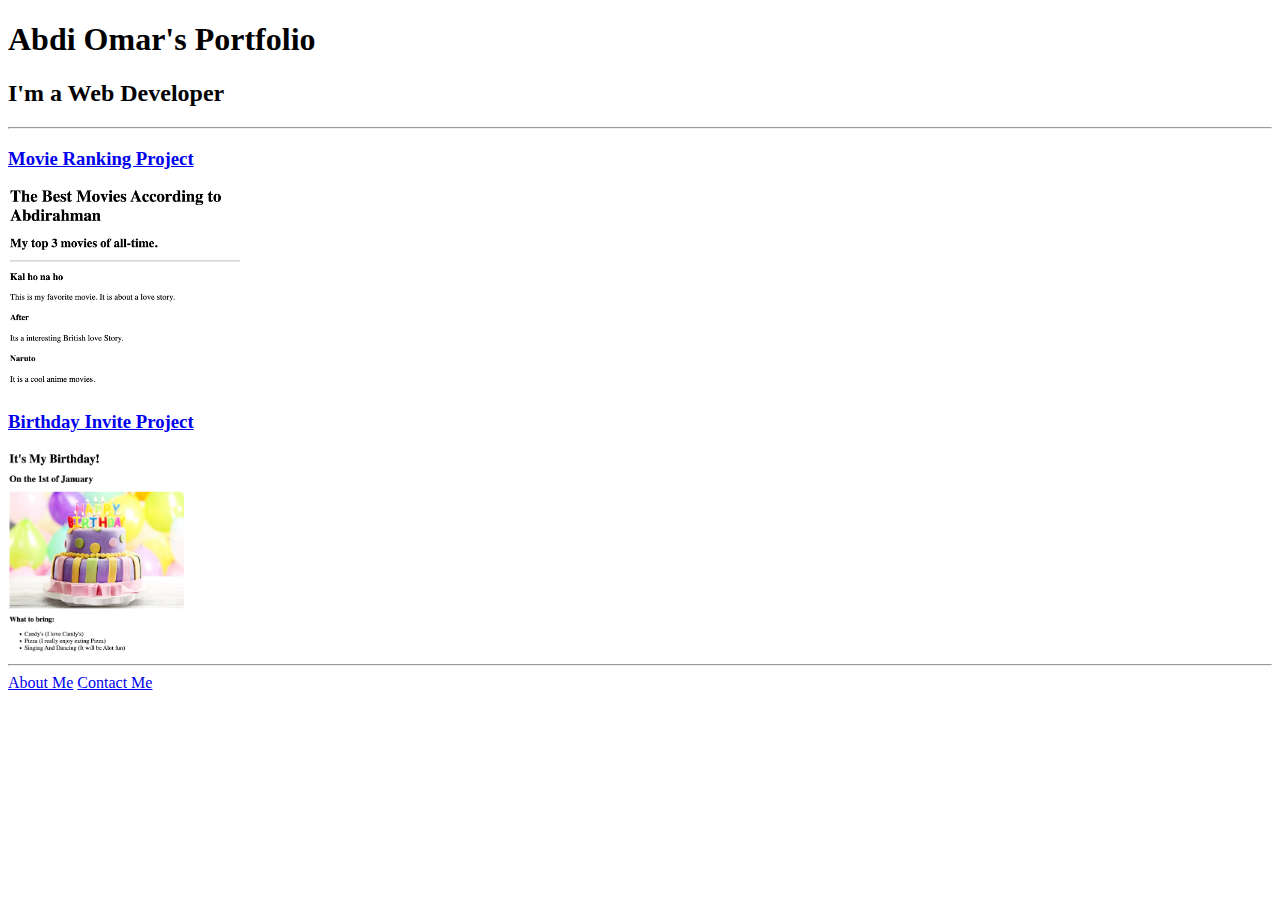
==== index.html @ 109217a8 "Add files via upload" ====
<!DOCTYPE html>
<html lang="en">

<head>
  <meta charset="UTF-8">
  <title>Abdi's Portfolio</title>
</head>

<body>
  <h1>Abdi Omar's Portfolio</h1>
  <h2>I'm a Web Developer</h2>
  <hr />
  <h3><a href="./public/movie-ranking.html">Movie Ranking Project</a></h3>
  <img src="./assets/images/movie-ranking1.png" height="200" alt="movie ranking project preview"/>
  <h3><a href="./public/birthday-invite.html">Birthday Invite Project</a></h3>
  <img src="./assets/images/Birthday-Invite1.png" height="200" alt="birthday invite project preview"/>
  <hr />
  <a href="./public/about.html">About Me</a>
  <a href="./public/contact.html">Contact Me</a>
</body>

</html>
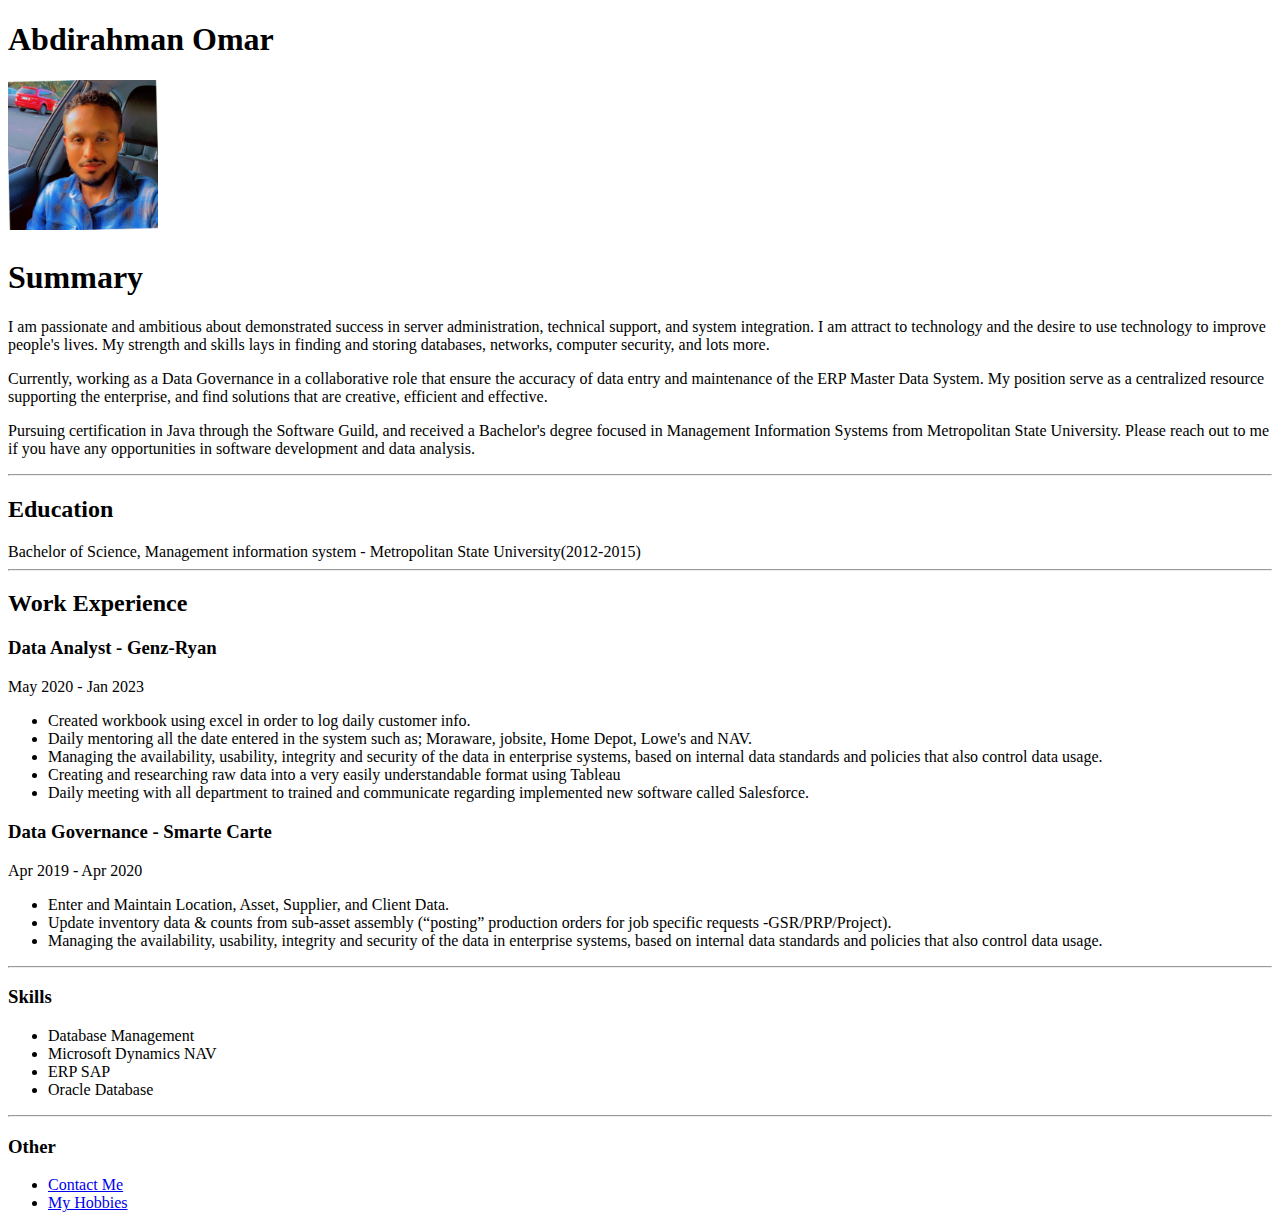
==== commit 23d42870: "Add files via upload" ====
--- a/index.html
+++ b/index.html
@@ -1,22 +1,62 @@
 <!DOCTYPE html>
 <html lang="en">
+    <head>
+        <meta charset="UTF-8">
+        <title>My Resume</title>
+    </head>
 
-<head>
-  <meta charset="UTF-8">
-  <title>Abdi's Portfolio</title>
-</head>
+    <body>
+        <h1>Abdirahman Omar</h1>
+        <h1><img src="./Omar.jpeg" height="150" alt="My Resume preview" />
+        <h1>Summary</h1>
+        <p>I am passionate and ambitious about demonstrated success in server administration, technical support, and system integration.
+        I am attract to technology and the desire to use technology to improve people's lives.
+        My strength and skills lays in finding and storing databases, networks, computer security, and lots more.</p>
+        
+        <p>Currently, working as a Data Governance in a collaborative role that ensure the accuracy of data entry and maintenance of the ERP Master Data System. 
+        My position serve as a centralized resource supporting the enterprise, and find solutions that are creative, efficient and effective.</p>
+      
+        <p>Pursuing certification in Java through the Software Guild, and received a Bachelor's degree focused in Management Information Systems from Metropolitan State University. 
+          Please reach out to me if you have any opportunities in software development and data analysis.</p>
+       
+        <hr />
+        <h2>Education</h2>
+        <li>Bachelor of Science, Management information system - Metropolitan State University(2012-2015)</li>
 
-<body>
-  <h1>Abdi Omar's Portfolio</h1>
-  <h2>I'm a Web Developer</h2>
-  <hr />
-  <h3><a href="./public/movie-ranking.html">Movie Ranking Project</a></h3>
-  <img src="./assets/images/movie-ranking1.png" height="200" alt="movie ranking project preview"/>
-  <h3><a href="./public/birthday-invite.html">Birthday Invite Project</a></h3>
-  <img src="./assets/images/Birthday-Invite1.png" height="200" alt="birthday invite project preview"/>
-  <hr />
-  <a href="./public/about.html">About Me</a>
-  <a href="./public/contact.html">Contact Me</a>
-</body>
+        <hr />
+        <h2>Work Experience</h2>
+        <h3>
+        <li>Data Analyst - Genz-Ryan</h3>
+            May 2020 - Jan 2023
+            <ul>
+                        <li>Created workbook using excel in order to log daily customer info.</li>
+                        <li>Daily mentoring all the date entered in the system such as; Moraware, jobsite, Home Depot, Lowe's and NAV.</li>
+                        <li>Managing the availability, usability, integrity and security of the data in enterprise systems, based on internal data standards and policies that also control data usage.</li>
+                        <li>Creating and researching raw data into a very easily understandable format using Tableau</li>
+                        <li>Daily meeting with all department to trained and communicate regarding implemented new software called Salesforce.</li>
+            </ul>
+        <h3>
+        <li>Data Governance - Smarte Carte</h3>
+            Apr 2019 - Apr 2020
+        <ul>
+            <li>Enter and Maintain Location, Asset, Supplier, and Client Data.</li>
+            <li>Update inventory data & counts from sub-asset assembly (“posting” production orders for job specific requests -GSR/PRP/Project).</li>
+            <li>Managing the availability, usability, integrity and security of the data in enterprise systems, based on internal data standards and policies that also control data usage.</li>
+        </ul>
+        <hr />
 
+        <h3>Skills</h3>
+        <ul>
+            <li>Database Management</li>
+            <li>Microsoft Dynamics NAV</li>
+            <li>ERP SAP</li>
+            <li>Oracle Database</li>
+        </ul>
+        <hr />
+            <h3>Other</h3>
+        <ul>
+            <li><a href="./MyContact.html">Contact Me</a>
+            <li><a href="./MyHobbies.html">My Hobbies</a>
+        
+    </body>
 </html>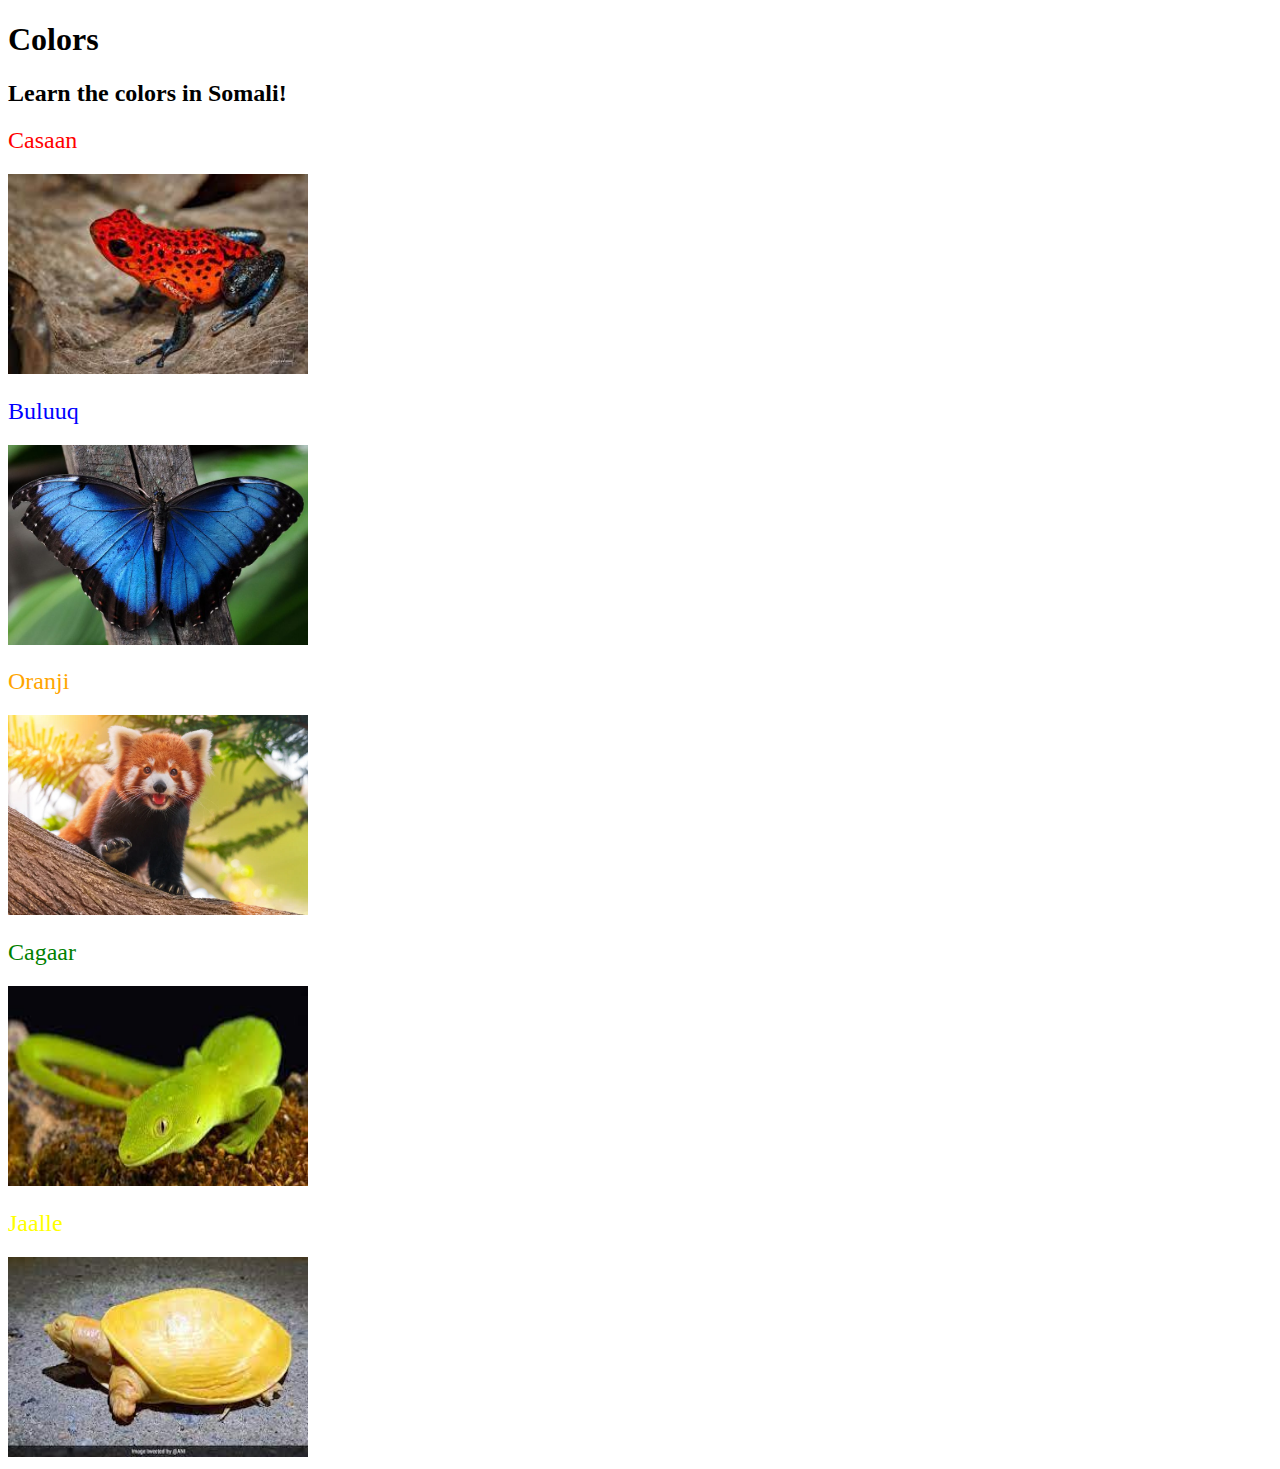
==== commit 87d5f268: "Add files via upload" ====
--- a/index.html
+++ b/index.html
@@ -1,62 +1,29 @@
 <!DOCTYPE html>
 <html lang="en">
-    <head>
-        <meta charset="UTF-8">
-        <title>My Resume</title>
-    </head>
 
-    <body>
-        <h1>Abdirahman Omar</h1>
-        <h1><img src="./Omar.jpeg" height="150" alt="My Resume preview" />
-        <h1>Summary</h1>
-        <p>I am passionate and ambitious about demonstrated success in server administration, technical support, and system integration.
-        I am attract to technology and the desire to use technology to improve people's lives.
-        My strength and skills lays in finding and storing databases, networks, computer security, and lots more.</p>
-        
-        <p>Currently, working as a Data Governance in a collaborative role that ensure the accuracy of data entry and maintenance of the ERP Master Data System. 
-        My position serve as a centralized resource supporting the enterprise, and find solutions that are creative, efficient and effective.</p>
-      
-        <p>Pursuing certification in Java through the Software Guild, and received a Bachelor's degree focused in Management Information Systems from Metropolitan State University. 
-          Please reach out to me if you have any opportunities in software development and data analysis.</p>
-       
-        <hr />
-        <h2>Education</h2>
-        <li>Bachelor of Science, Management information system - Metropolitan State University(2012-2015)</li>
+<head>
+  <meta charset="UTF-8">
+  <title>Spanish Vocabulary</title>
+  <link rel="stylesheet" href="./style.css" />
+</head>
 
-        <hr />
-        <h2>Work Experience</h2>
-        <h3>
-        <li>Data Analyst - Genz-Ryan</h3>
-            May 2020 - Jan 2023
-            <ul>
-                        <li>Created workbook using excel in order to log daily customer info.</li>
-                        <li>Daily mentoring all the date entered in the system such as; Moraware, jobsite, Home Depot, Lowe's and NAV.</li>
-                        <li>Managing the availability, usability, integrity and security of the data in enterprise systems, based on internal data standards and policies that also control data usage.</li>
-                        <li>Creating and researching raw data into a very easily understandable format using Tableau</li>
-                        <li>Daily meeting with all department to trained and communicate regarding implemented new software called Salesforce.</li>
-            </ul>
-        <h3>
-        <li>Data Governance - Smarte Carte</h3>
-            Apr 2019 - Apr 2020
-        <ul>
-            <li>Enter and Maintain Location, Asset, Supplier, and Client Data.</li>
-            <li>Update inventory data & counts from sub-asset assembly (“posting” production orders for job specific requests -GSR/PRP/Project).</li>
-            <li>Managing the availability, usability, integrity and security of the data in enterprise systems, based on internal data standards and policies that also control data usage.</li>
-        </ul>
-        <hr />
+<body>
+  <h1>Colors</h1>
+  <h2>Learn the colors in Somali!</h2>
+  <h2 class="color-title" id="red">Casaan</h2>
+  <img class="color" src="./assets/images/Red.jpg" alt="redfrog" />
 
-        <h3>Skills</h3>
-        <ul>
-            <li>Database Management</li>
-            <li>Microsoft Dynamics NAV</li>
-            <li>ERP SAP</li>
-            <li>Oracle Database</li>
-        </ul>
-        <hr />
-            <h3>Other</h3>
-        <ul>
-            <li><a href="./MyContact.html">Contact Me</a>
-            <li><a href="./MyHobbies.html">My Hobbies</a>
-        
-    </body>
-</html>+  <h2 class="color-title" id="blue">Buluuq</h2>
+  <img src="./assets/images/blue.jpg" alt="bluebutterfly" />
+
+  <h2 class="color-title" id="orange">Oranji</h2>
+  <img src="./assets/images/orange.webp" alt="orangependa" />
+
+  <h2 class="color-title" id="green">Cagaar</h2>
+  <img src="./assets/images/Green.jpg" alt="greenlizard" />
+
+  <h2 class="color-title" id="yellow">Jaalle</h2>
+  <img src="./assets/images/yellow.jpg" alt="yellowturtle" />
+</body>
+
+</html>
--- a/style.css
+++ b/style.css
@@ -0,0 +1,24 @@
+#red {
+    color:red;
+}
+#blue {
+    color:blue
+}
+#orange {
+    color:orange
+}
+#green {
+    color:green
+}
+#yellow {
+    color:yellow
+}
+
+.color-title {
+    font-weight: normal
+}
+
+img{
+    height: 200px;
+    width: 300px;
+}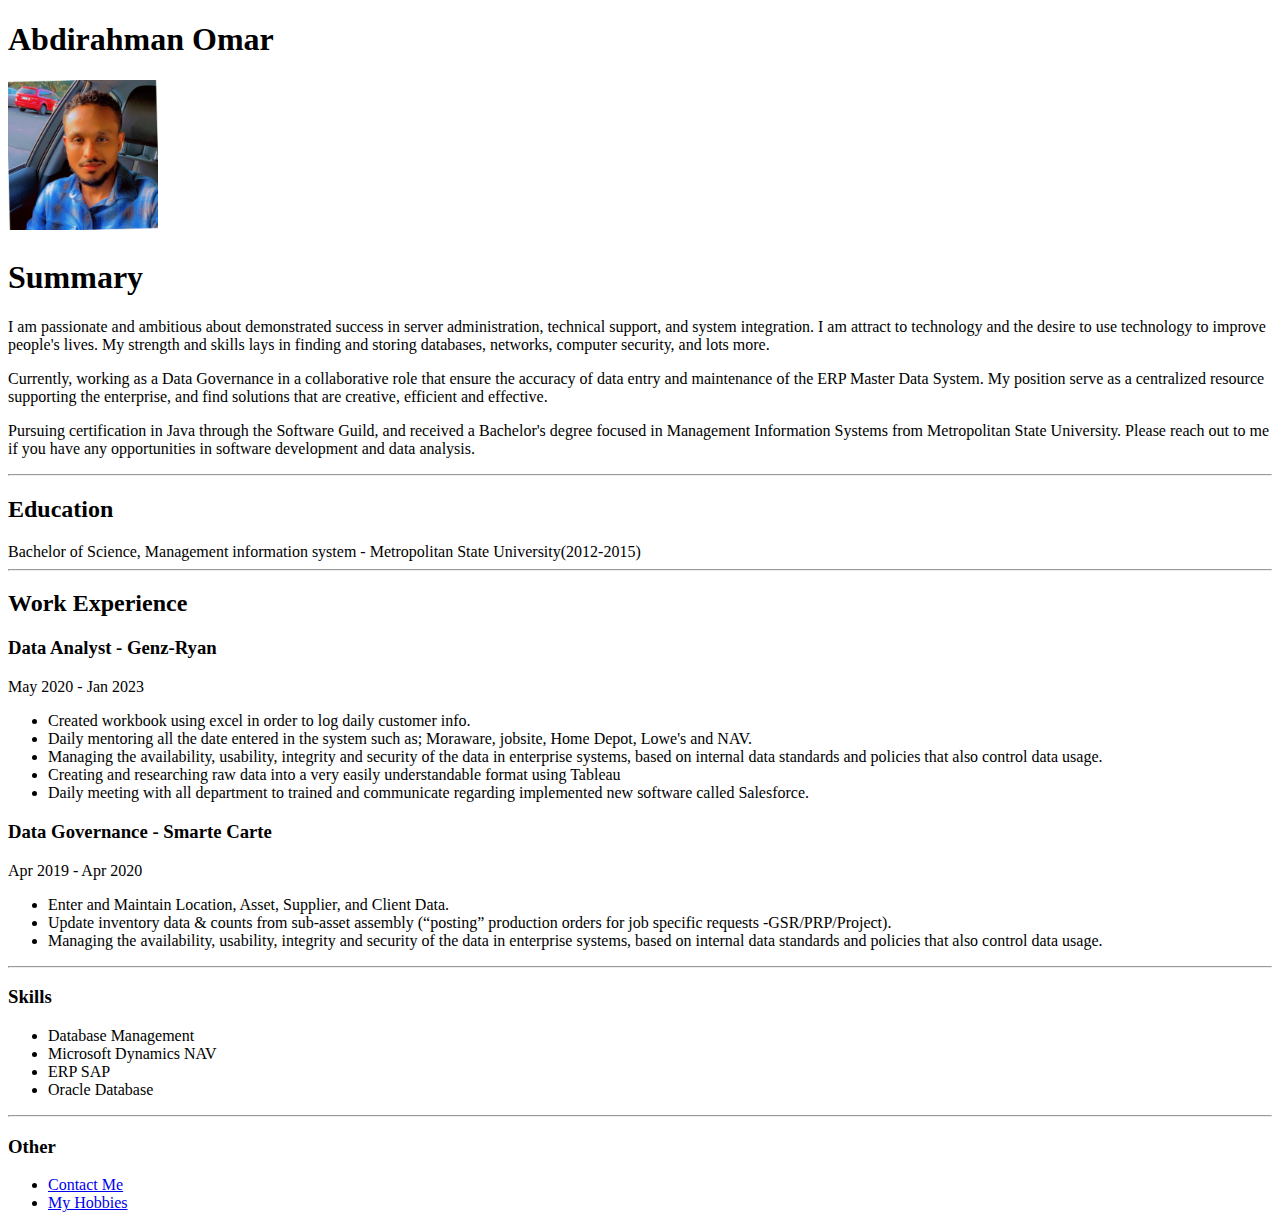
==== commit 4aa88156: "Add files via upload" ====
--- a/index.html
+++ b/index.html
@@ -1,29 +1,62 @@
 <!DOCTYPE html>
 <html lang="en">
+    <head>
+        <meta charset="UTF-8">
+        <title>My Resume</title>
+    </head>
 
-<head>
-  <meta charset="UTF-8">
-  <title>Spanish Vocabulary</title>
-  <link rel="stylesheet" href="./style.css" />
-</head>
+    <body>
+        <h1>Abdirahman Omar</h1>
+        <h1><img src="./Omar.jpeg" height="150" alt="My Resume preview" />
+        <h1>Summary</h1>
+        <p>I am passionate and ambitious about demonstrated success in server administration, technical support, and system integration.
+        I am attract to technology and the desire to use technology to improve people's lives.
+        My strength and skills lays in finding and storing databases, networks, computer security, and lots more.</p>
+        
+        <p>Currently, working as a Data Governance in a collaborative role that ensure the accuracy of data entry and maintenance of the ERP Master Data System. 
+        My position serve as a centralized resource supporting the enterprise, and find solutions that are creative, efficient and effective.</p>
+      
+        <p>Pursuing certification in Java through the Software Guild, and received a Bachelor's degree focused in Management Information Systems from Metropolitan State University. 
+          Please reach out to me if you have any opportunities in software development and data analysis.</p>
+       
+        <hr />
+        <h2>Education</h2>
+        <li>Bachelor of Science, Management information system - Metropolitan State University(2012-2015)</li>
 
-<body>
-  <h1>Colors</h1>
-  <h2>Learn the colors in Somali!</h2>
-  <h2 class="color-title" id="red">Casaan</h2>
-  <img class="color" src="./assets/images/Red.jpg" alt="redfrog" />
+        <hr />
+        <h2>Work Experience</h2>
+        <h3>
+        <li>Data Analyst - Genz-Ryan</h3>
+            May 2020 - Jan 2023
+            <ul>
+                        <li>Created workbook using excel in order to log daily customer info.</li>
+                        <li>Daily mentoring all the date entered in the system such as; Moraware, jobsite, Home Depot, Lowe's and NAV.</li>
+                        <li>Managing the availability, usability, integrity and security of the data in enterprise systems, based on internal data standards and policies that also control data usage.</li>
+                        <li>Creating and researching raw data into a very easily understandable format using Tableau</li>
+                        <li>Daily meeting with all department to trained and communicate regarding implemented new software called Salesforce.</li>
+            </ul>
+        <h3>
+        <li>Data Governance - Smarte Carte</h3>
+            Apr 2019 - Apr 2020
+        <ul>
+            <li>Enter and Maintain Location, Asset, Supplier, and Client Data.</li>
+            <li>Update inventory data & counts from sub-asset assembly (“posting” production orders for job specific requests -GSR/PRP/Project).</li>
+            <li>Managing the availability, usability, integrity and security of the data in enterprise systems, based on internal data standards and policies that also control data usage.</li>
+        </ul>
+        <hr />
 
-  <h2 class="color-title" id="blue">Buluuq</h2>
-  <img src="./assets/images/blue.jpg" alt="bluebutterfly" />
-
-  <h2 class="color-title" id="orange">Oranji</h2>
-  <img src="./assets/images/orange.webp" alt="orangependa" />
-
-  <h2 class="color-title" id="green">Cagaar</h2>
-  <img src="./assets/images/Green.jpg" alt="greenlizard" />
-
-  <h2 class="color-title" id="yellow">Jaalle</h2>
-  <img src="./assets/images/yellow.jpg" alt="yellowturtle" />
-</body>
-
-</html>
+        <h3>Skills</h3>
+        <ul>
+            <li>Database Management</li>
+            <li>Microsoft Dynamics NAV</li>
+            <li>ERP SAP</li>
+            <li>Oracle Database</li>
+        </ul>
+        <hr />
+            <h3>Other</h3>
+        <ul>
+            <li><a href="./MyContact.html">Contact Me</a>
+            <li><a href="./MyHobbies.html">My Hobbies</a>
+        
+    </body>
+</html>